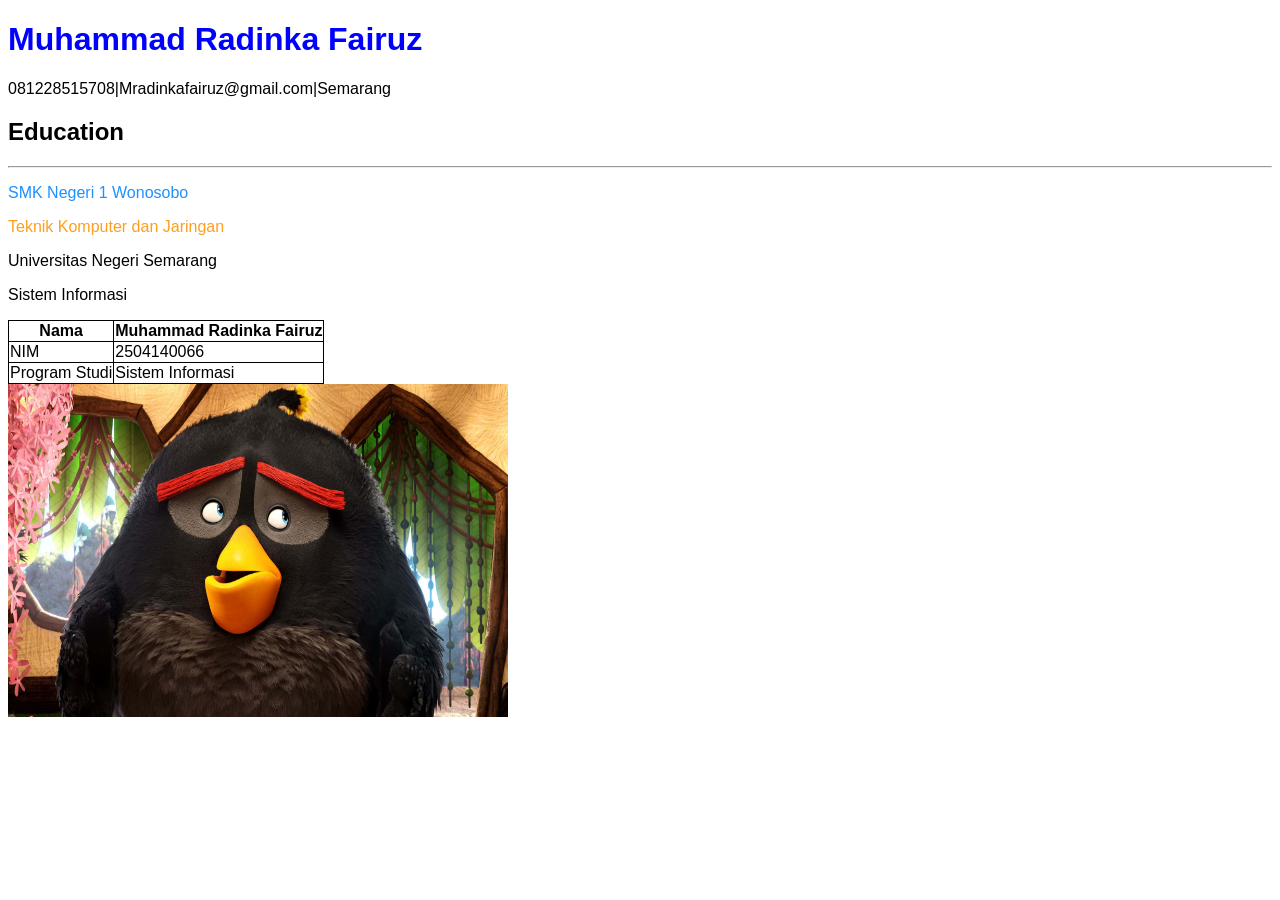
==== index.html @ 7578ff5e "Add files via upload" ====
<!DOCTYPE html>
<html lang="en">
<head>
    <title>Learning Path</title>
    <link rel="stylesheet" href="style.css">
    <title>Learning Path</title>
</head>
<body>
    <h1>Muhammad Radinka Fairuz</h1>
    <p>081228515708|Mradinkafairuz@gmail.com|Semarang</p>
    <h2>Education</h2>
    <hr>
    <p style="color:DodgerBlue;"> SMK Negeri 1 Wonosobo</p>
    <p style="color:rgb(255, 158, 30);">Teknik Komputer dan Jaringan</p>
    <p></p>
    <p>Universitas Negeri Semarang</p>
    <p>Sistem Informasi</p>
    <table> 
  <tr>
    <th>Nama</th>
    <th>Muhammad Radinka Fairuz</th>
  </tr>
  <tr>
    <td>NIM</td>
    <td>2504140066</td>
  </tr>
  <tr>
    <td>Program Studi</td>
    <td>Sistem Informasi</td>
  </tr>
</table>
<img src="angry-birds-black-bird-bomb-character-75qmsf7u2dsq7z9w.jpg" width="500" height="333">
</body>
</html>
---- style.css ----
body {
    font-family: Arial;
}

h1 {
    color: blue;
}

table {
    border-collapse: collapse;
}

th, td {
    border: 1px solid black;
}
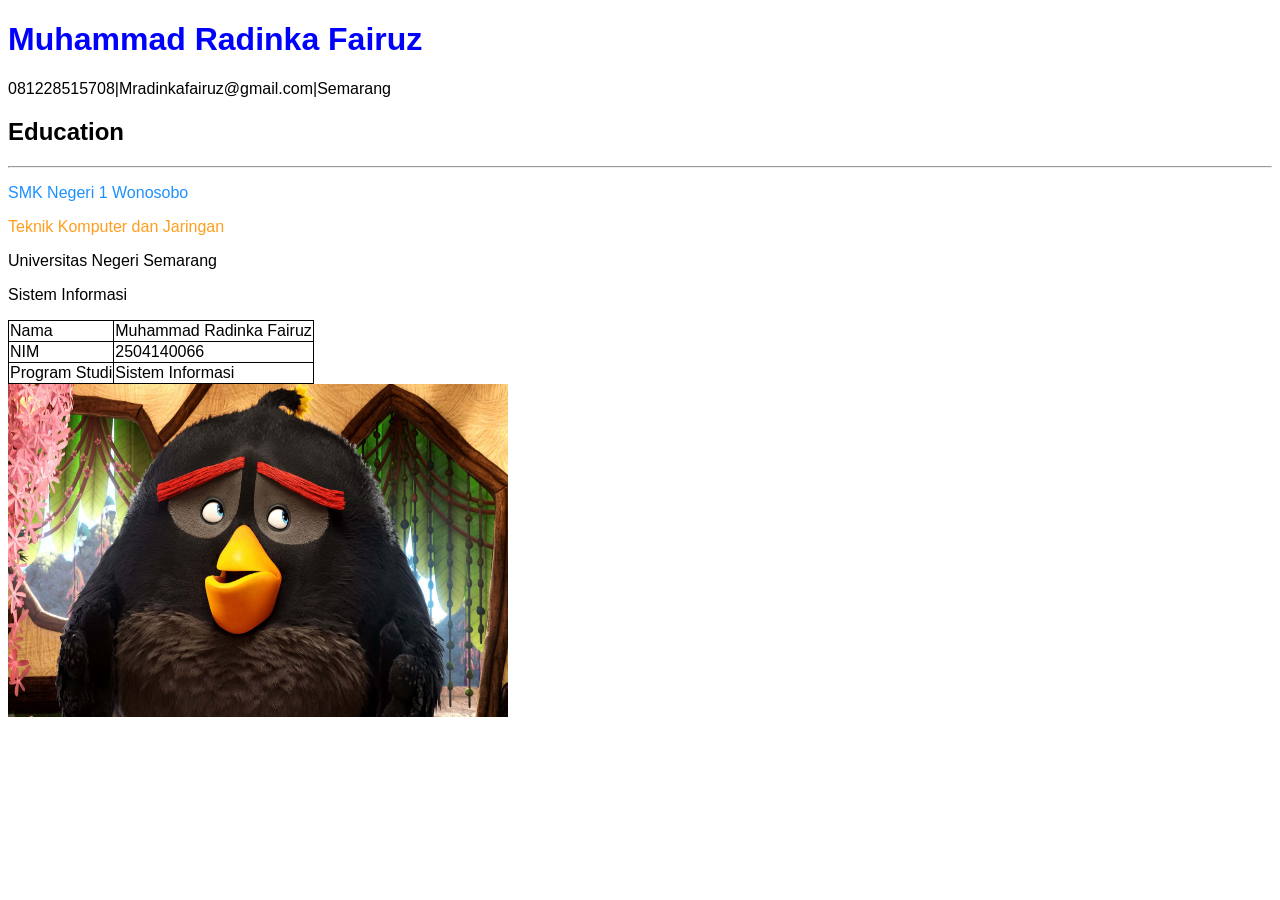
==== commit 0ce80097: "Add files via upload" ====
--- a/index.html
+++ b/index.html
@@ -17,8 +17,8 @@
     <p>Sistem Informasi</p>
     <table> 
   <tr>
-    <th>Nama</th>
-    <th>Muhammad Radinka Fairuz</th>
+    <td>Nama</td>
+    <td>Muhammad Radinka Fairuz</td>
   </tr>
   <tr>
     <td>NIM</td>
